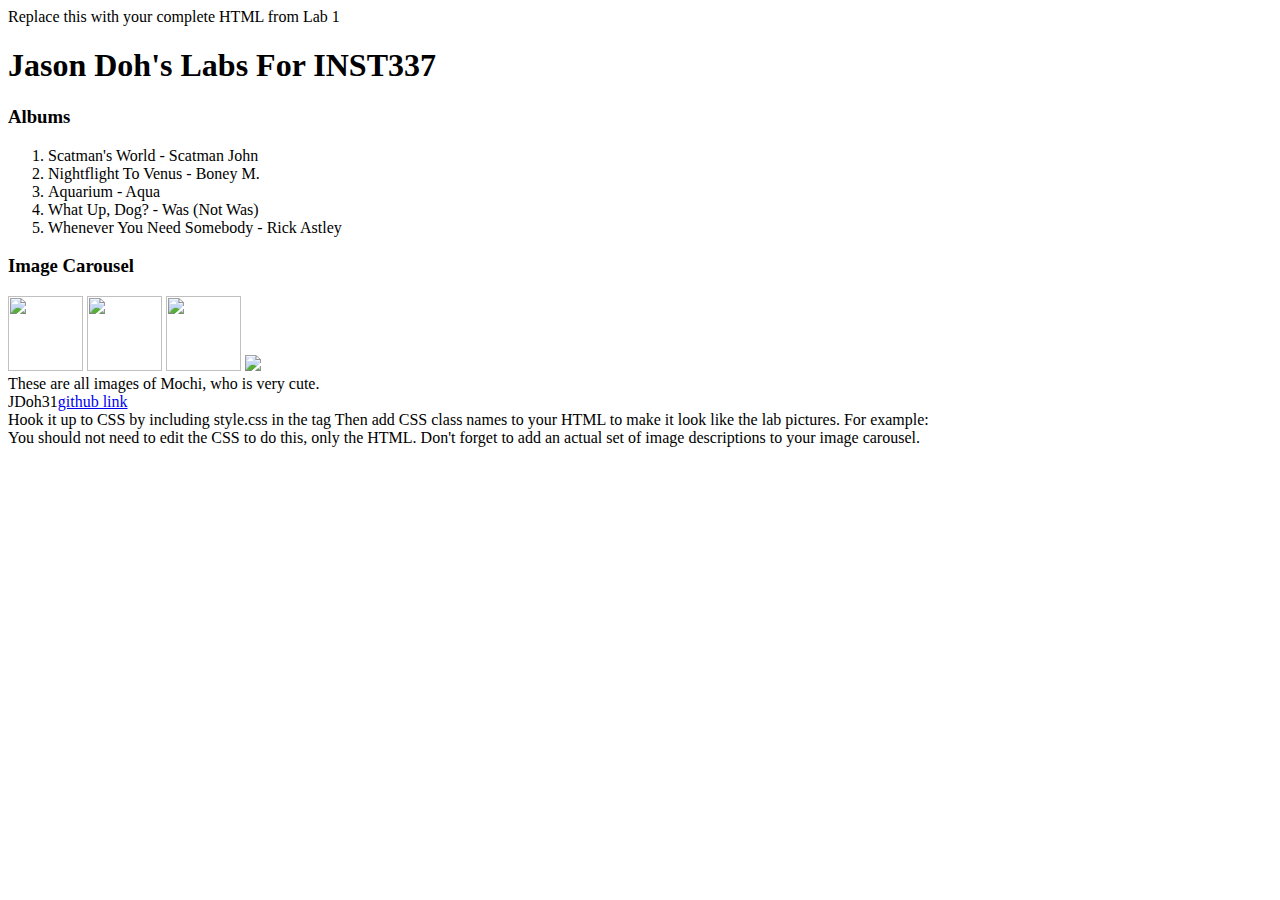
==== client/lab_2/index.html @ f7662d86 "initial_commit_lab_2" ====
Replace this with your complete HTML from Lab 1
<html lang="en">
<head>
  <meta charset="UTF-8">
  <meta http-equiv="X-UA-Compatible" content="IE=edge">
  <meta name="viewport" content="width=device-width, initial-scale=1.0">
  <title>Jason Doh's Labs</title>
</head>
<body>
  <div>
    <header><h1>Jason Doh's Labs For INST337</h1></header>
    <div>
      <div>
        <h3>Albums</h3>
        <ol>
          <li>Scatman's World - Scatman John</li>
          <li>Nightflight To Venus - Boney M.</li>
          <li>Aquarium - Aqua</li>
          <li>What Up, Dog? - Was (Not Was)</li>
          <li>Whenever You Need Somebody - Rick Astley</li>
        </ol>
      </div>
      <div>
        <h3>Image Carousel</h3>
        <div>
          <img src="images/mochi.gif" width="75"/>
          <img src="images/mochi.jpg" width="75"/>
          <img src="images/mochi.png" width="75"/>
          <img src="images/mochi.svg"/>
        </div>
        <div>
          These are all images of Mochi, who is very cute.
        </div>
      </div>
    </div>
  </div>
  <footer>JDoh31<a href="http://github.com/JDoh31/" target="_blank" rel="noopener noreferrer">github link</a></footer>
</body>
</html>
Hook it up to CSS by including style.css in the <head> tag

Then add CSS class names to your HTML to make it look like the lab pictures.
For example: <div class="selector">

You should not need to edit the CSS to do this, only the HTML.

Don't forget to add an actual set of image descriptions to your image carousel.
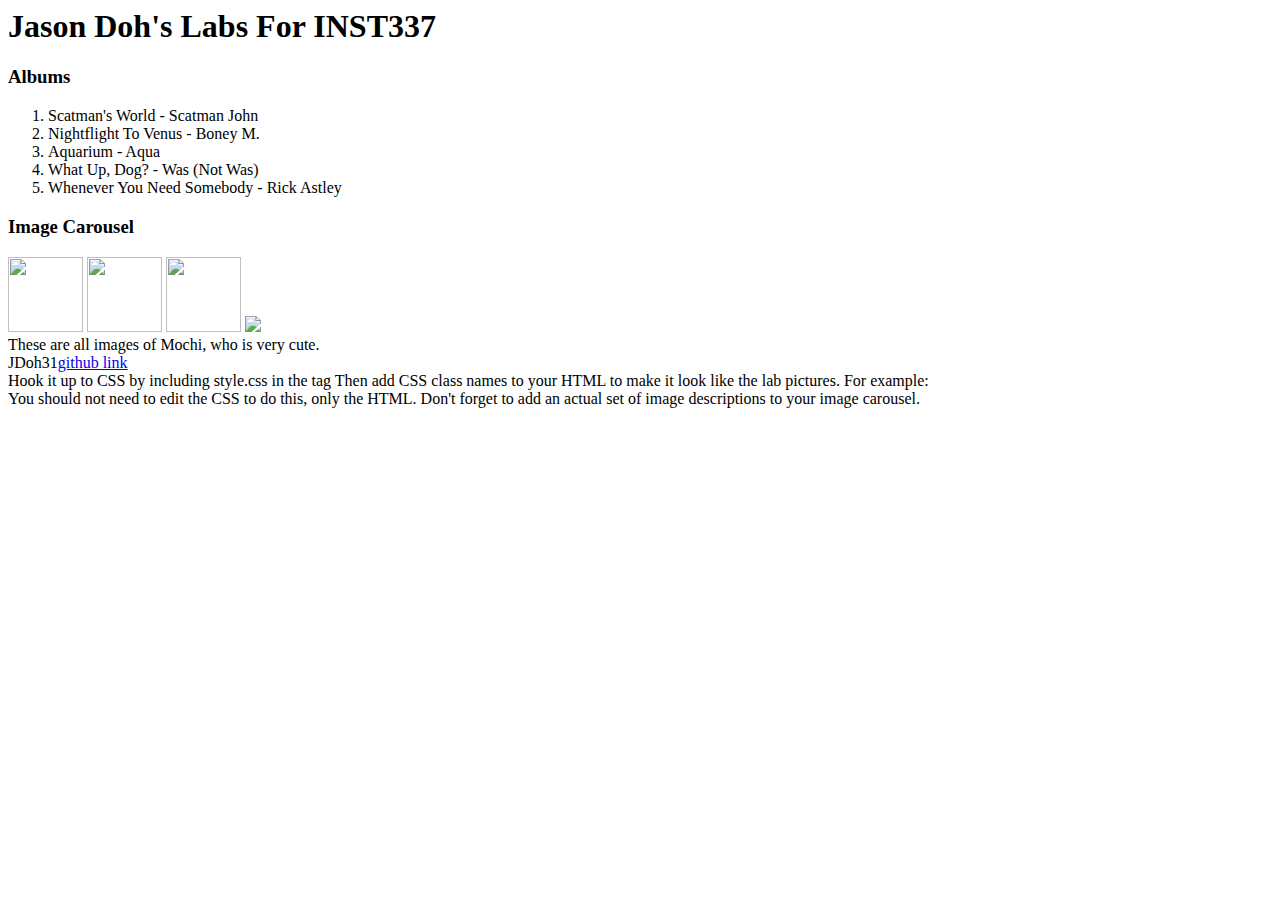
==== commit 4c676005: "CSS_added_lab_2" ====
--- a/client/lab_2/index.html
+++ b/client/lab_2/index.html
@@ -1,16 +1,18 @@
-Replace this with your complete HTML from Lab 1
 <html lang="en">
 <head>
   <meta charset="UTF-8">
   <meta http-equiv="X-UA-Compatible" content="IE=edge">
   <meta name="viewport" content="width=device-width, initial-scale=1.0">
   <title>Jason Doh's Labs</title>
+  <link rel="stylesheet" href="style.css">
 </head>
 <body>
   <div>
     <header><h1>Jason Doh's Labs For INST337</h1></header>
     <div>
+      <!-- container -->
       <div>
+        <!-- left inputs -->
         <h3>Albums</h3>
         <ol>
           <li>Scatman's World - Scatman John</li>
@@ -21,6 +23,7 @@
         </ol>
       </div>
       <div>
+        <!-- right inputs -->
         <h3>Image Carousel</h3>
         <div>
           <img src="images/mochi.gif" width="75"/>
@@ -37,6 +40,7 @@
   <footer>JDoh31<a href="http://github.com/JDoh31/" target="_blank" rel="noopener noreferrer">github link</a></footer>
 </body>
 </html>
+
 Hook it up to CSS by including style.css in the <head> tag
 
 Then add CSS class names to your HTML to make it look like the lab pictures.
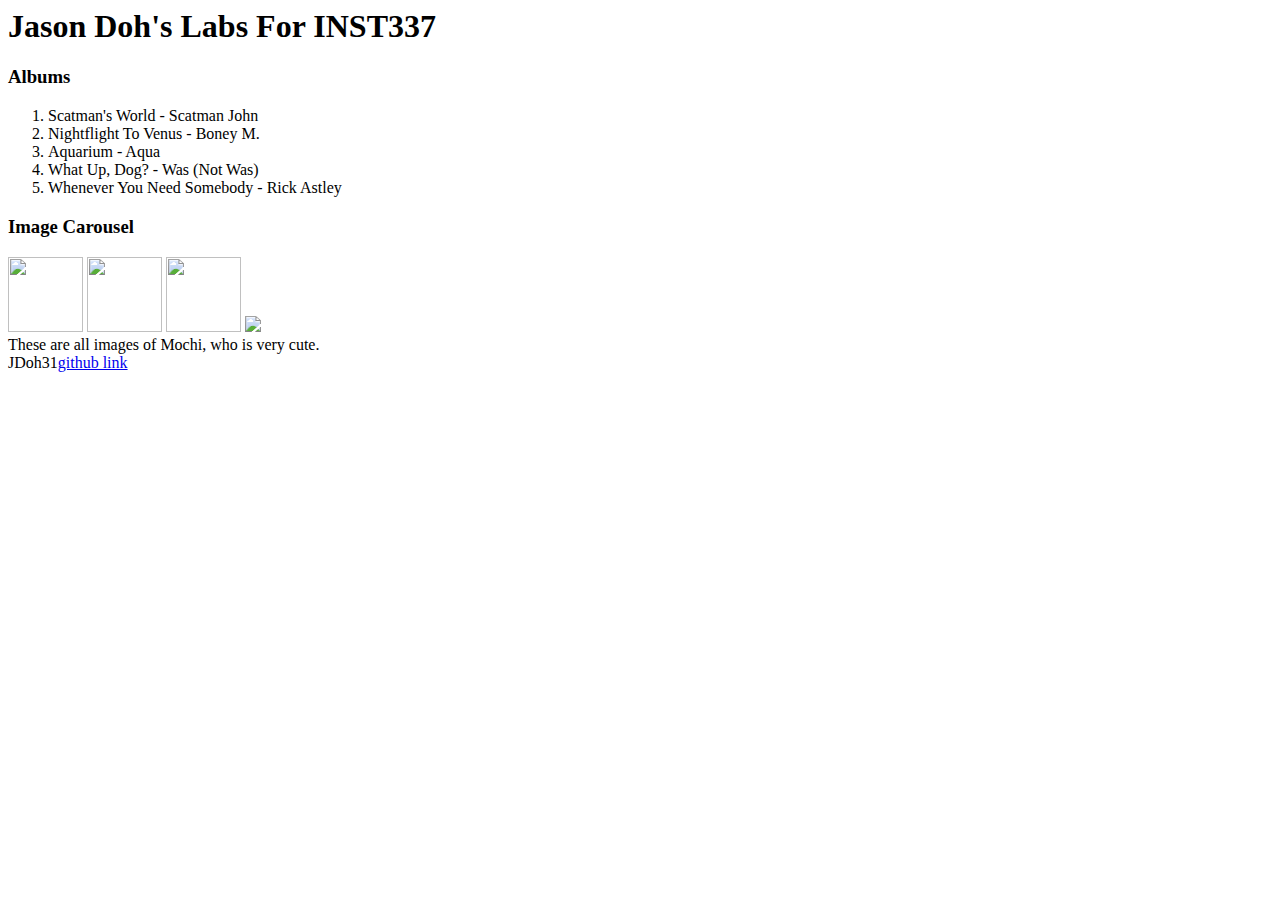
==== commit cb6caff4: "finishing touches lab 2" ====
--- a/client/lab_2/index.html
+++ b/client/lab_2/index.html
@@ -7,14 +7,15 @@
   <link rel="stylesheet" href="style.css">
 </head>
 <body>
-  <div>
-    <header><h1>Jason Doh's Labs For INST337</h1></header>
-    <div>
+  <div class="wrapper">
+    <!-- wrapper -->
+    <header class="header"><h1>Jason Doh's Labs For INST337</h1></header>
+    <div class="container">
       <!-- container -->
-      <div>
+      <div class="left_section box">
         <!-- left inputs -->
         <h3>Albums</h3>
-        <ol>
+        <ol class="box">
           <li>Scatman's World - Scatman John</li>
           <li>Nightflight To Venus - Boney M.</li>
           <li>Aquarium - Aqua</li>
@@ -22,30 +23,22 @@
           <li>Whenever You Need Somebody - Rick Astley</li>
         </ol>
       </div>
-      <div>
+      <div class="right_section box">
         <!-- right inputs -->
         <h3>Image Carousel</h3>
-        <div>
+        <div class="grid">
           <img src="images/mochi.gif" width="75"/>
           <img src="images/mochi.jpg" width="75"/>
           <img src="images/mochi.png" width="75"/>
           <img src="images/mochi.svg"/>
         </div>
-        <div>
+        <div class="box">
+          <!-- description box -->
           These are all images of Mochi, who is very cute.
         </div>
       </div>
     </div>
   </div>
-  <footer>JDoh31<a href="http://github.com/JDoh31/" target="_blank" rel="noopener noreferrer">github link</a></footer>
+  <footer class="footer">JDoh31<a href="http://github.com/JDoh31/" target="_blank" rel="noopener noreferrer">github link</a></footer>
 </body>
-</html>
-
-Hook it up to CSS by including style.css in the <head> tag
-
-Then add CSS class names to your HTML to make it look like the lab pictures.
-For example: <div class="selector">
-
-You should not need to edit the CSS to do this, only the HTML.
-
-Don't forget to add an actual set of image descriptions to your image carousel.+</html>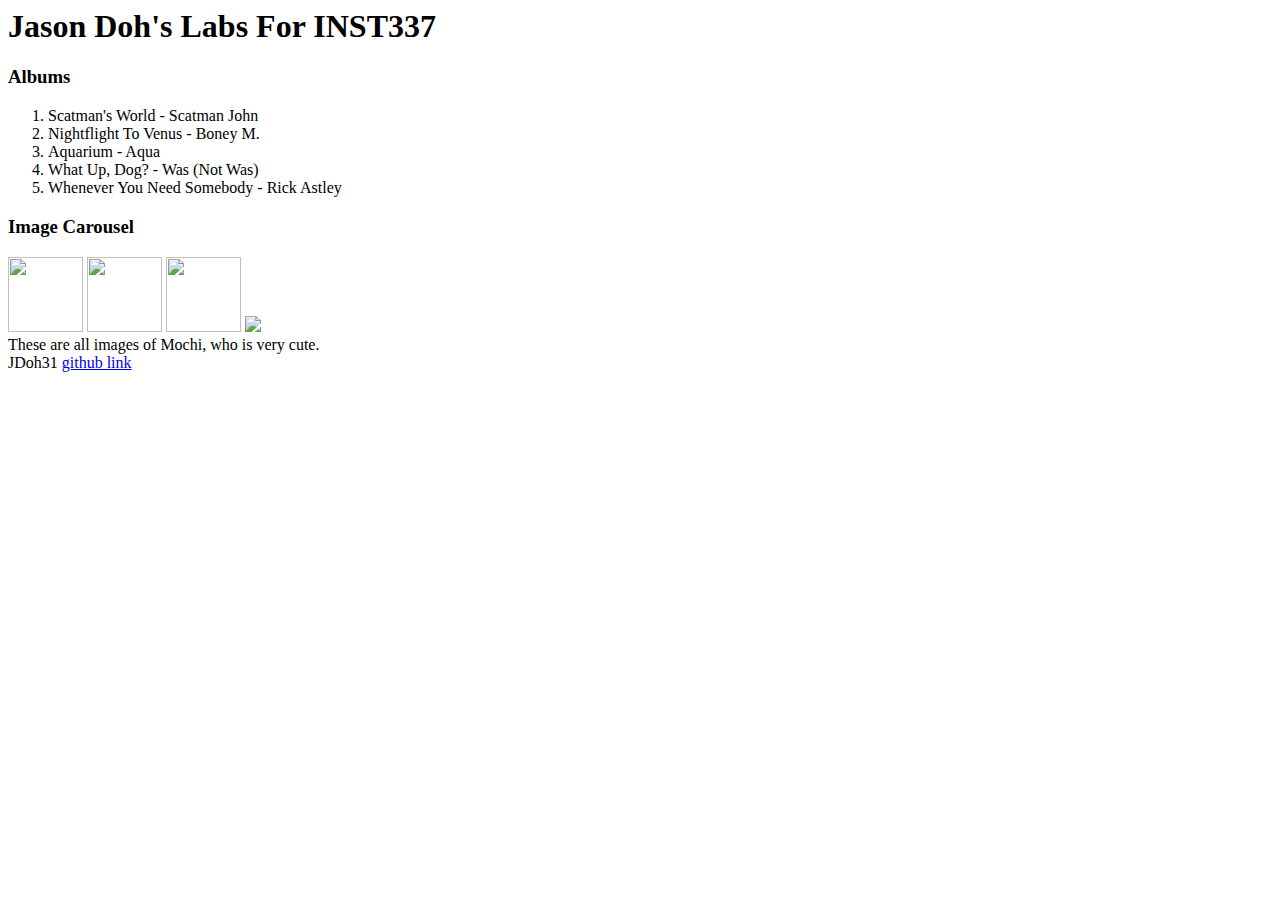
==== commit f7a06307: "small edit lab 2" ====
--- a/client/lab_2/index.html
+++ b/client/lab_2/index.html
@@ -39,6 +39,6 @@
       </div>
     </div>
   </div>
-  <footer class="footer">JDoh31<a href="http://github.com/JDoh31/" target="_blank" rel="noopener noreferrer">github link</a></footer>
+  <footer class="footer">JDoh31 <a href="http://github.com/JDoh31/" target="_blank" rel="noopener noreferrer">github link</a></footer>
 </body>
 </html>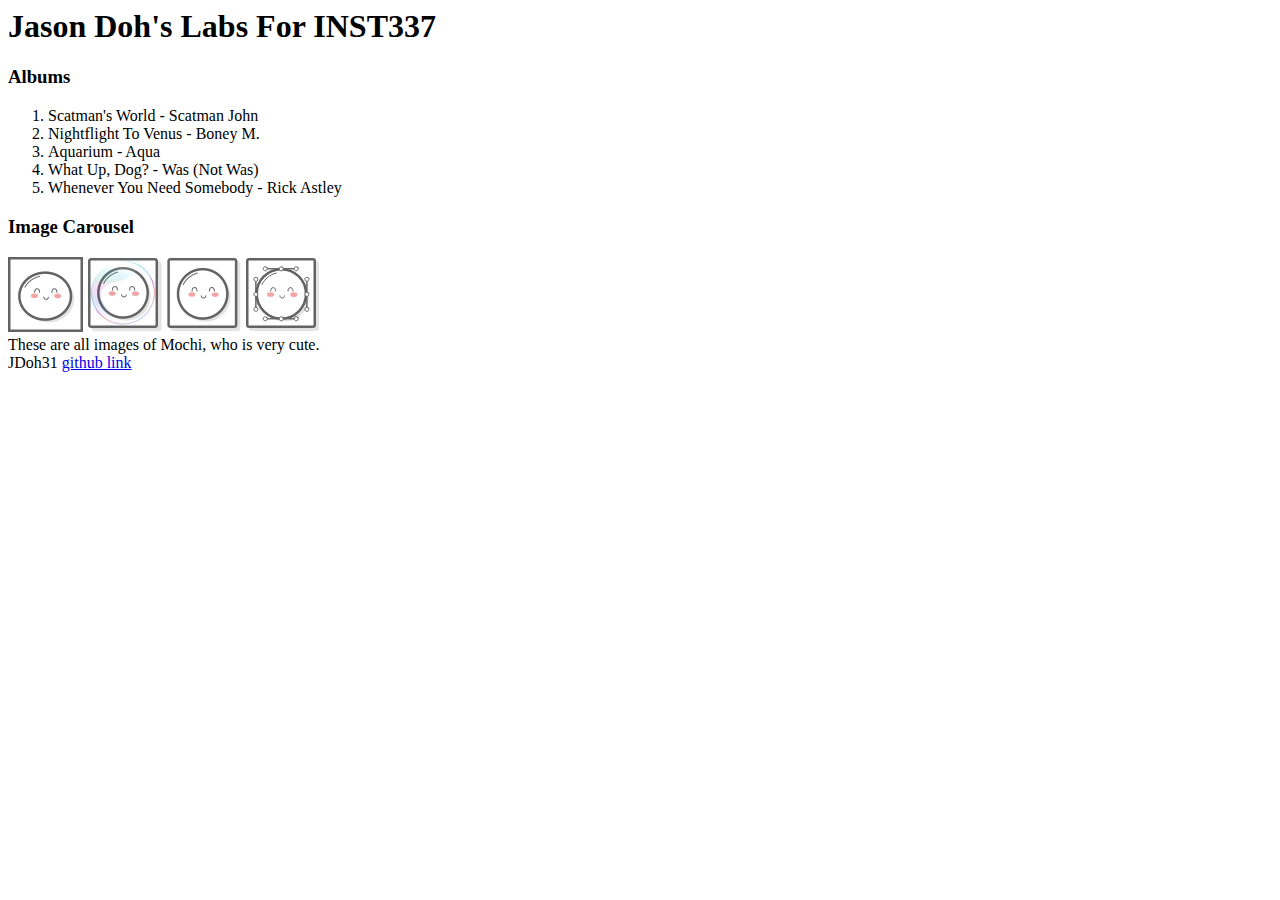
==== commit c05ed079: "lab 2 fixed" ====
--- a/client/lab_2/index.html
+++ b/client/lab_2/index.html
@@ -27,10 +27,10 @@
         <!-- right inputs -->
         <h3>Image Carousel</h3>
         <div class="grid">
-          <img src="images/mochi.gif" width="75"/>
-          <img src="images/mochi.jpg" width="75"/>
-          <img src="images/mochi.png" width="75"/>
-          <img src="images/mochi.svg"/>
+          <img src="images/mochi.gif" alt="A dancing mochi ball" width="75"/>
+          <img src="images/mochi.jpg" alt="A mochi ball in a bubble" width="75"/>
+          <img src="images/mochi.png" alt="A mochi ball" width="75"/>
+          <img src="images/mochi.svg" alt="A mochi ball with Bézier handles"/>
         </div>
         <div class="box">
           <!-- description box -->
